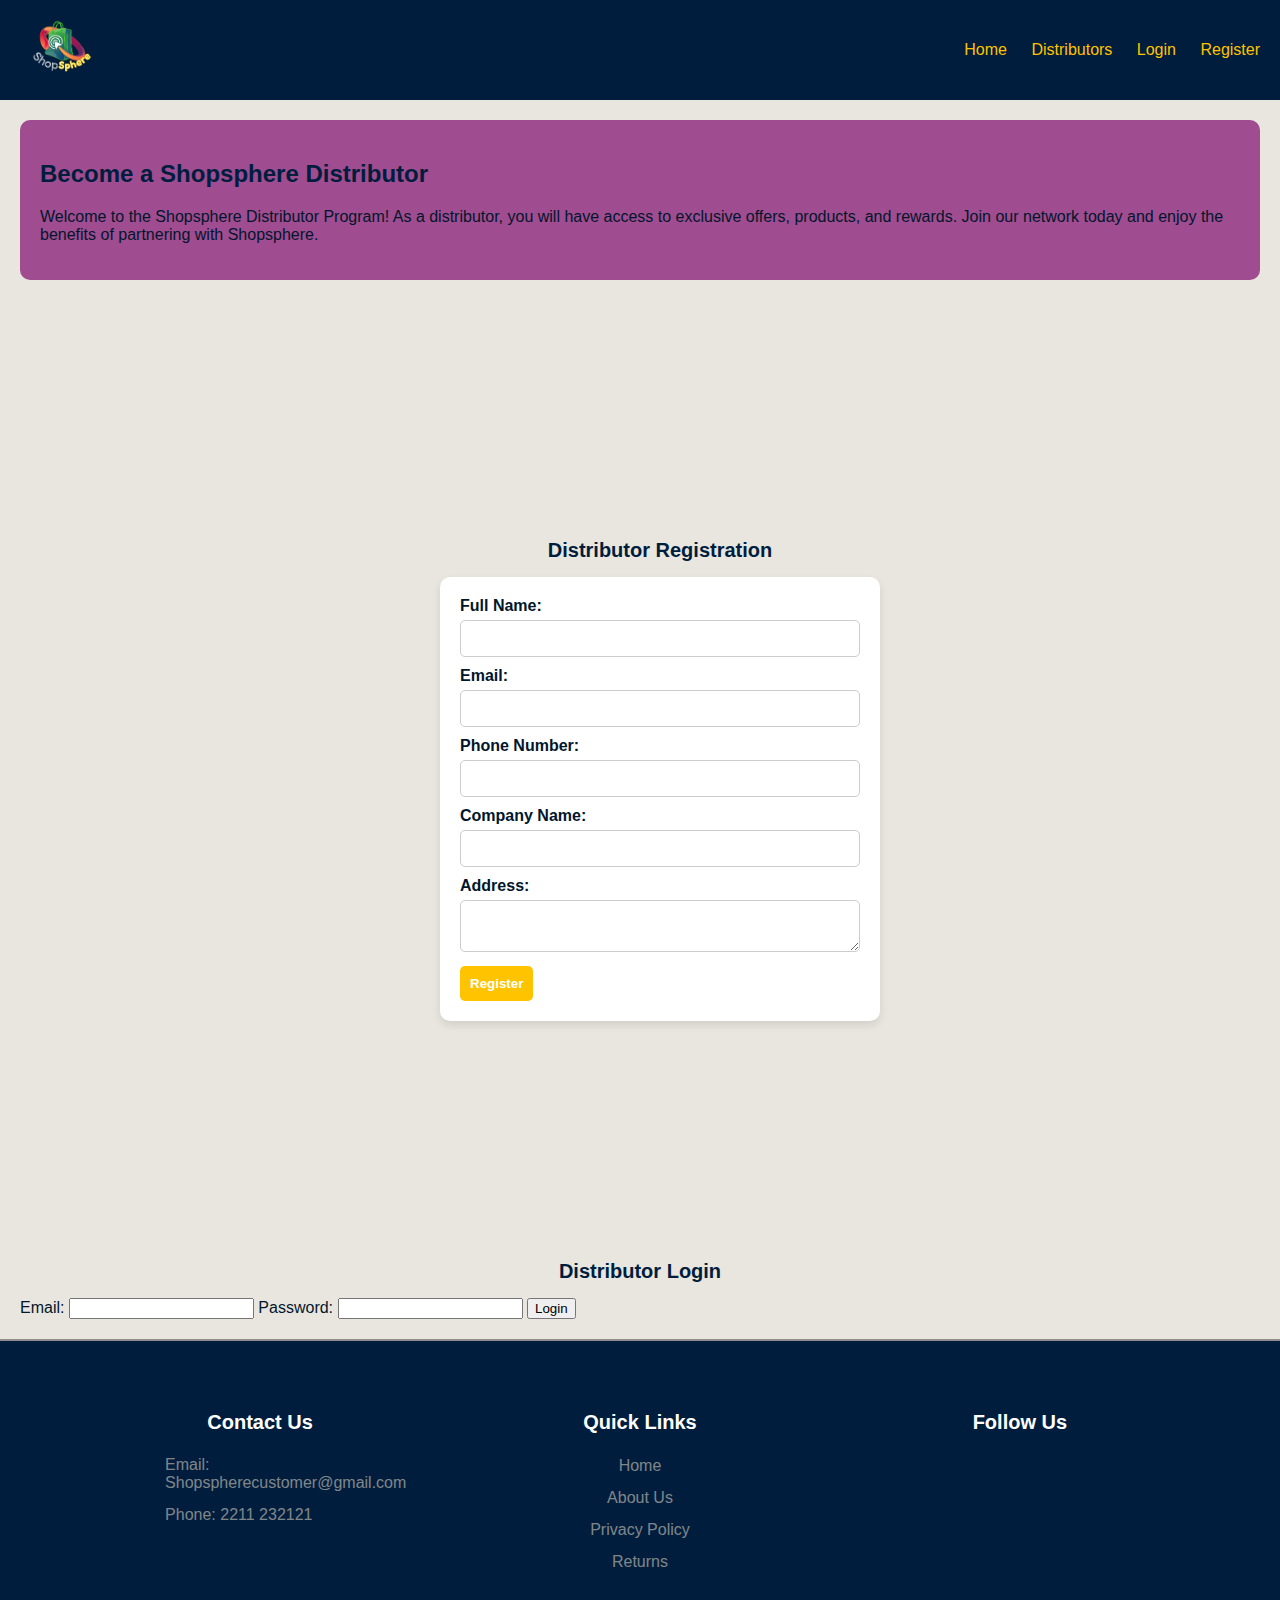
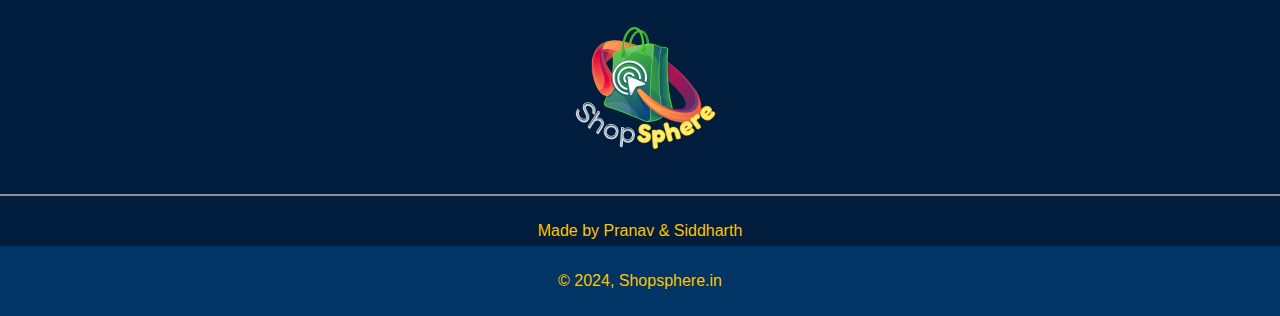
==== distributor.html @ 3c4dfcf7 "18" ====
<!DOCTYPE html>
<html lang="en">

<head>
    <meta charset="UTF-8">
    <meta http-equiv="X-UA-Compatible" content="IE=edge">
    <meta name="viewport" content="width=device-width, initial-scale=1.0">
    <title>Shopsphere - Distributor Page</title>
    <link rel="stylesheet" href="https://cdnjs.cloudflare.com/ajax/libs/font-awesome/6.5.1/css/all.min.css"
        integrity="sha512-DTOQO9RWCH3ppGqcWaEA1BIZOC6xxalwEsw9c2QQeAIftl+Vegovlnee1c9QX4TctnWMn13TZye+giMm8e2LwA=="
        crossorigin="anonymous" referrerpolicy="no-referrer" />
    <link rel="stylesheet" href="distributor.css">
</head>

<body>
    <header>
        <div class="navbar">
            <div class="nav-logo">
                <div class="logo">
                    <img src="Shopspherelogo.png" alt="Shopsphere Logo">
                </div>
            </div>
            <div class="nav-links">
                <a href="index.html">Home</a>
                <a href="distributor.html">Distributors</a>
                <a href="loginform.html">Login</a>
                <a href="registration.html">Register</a>
            </div>
        </div>
    </header>

    <main>
        <section class="distributor-info">
            <h2>Become a Shopsphere Distributor</h2>
            <p>
                Welcome to the Shopsphere Distributor Program! As a distributor, you will have access to exclusive offers, products, and rewards. Join our network today and enjoy the benefits of partnering with Shopsphere.
            </p>
        </section>

        <section class="distributor-registration">
            <h3>Distributor Registration</h3>
            <form action="register_distributor.php" method="POST">
                <label for="name">Full Name:</label>
                <input type="text" id="name" name="name" required>
                
                <label for="email">Email:</label>
                <input type="email" id="email" name="email" required>
                
                <label for="phone">Phone Number:</label>
                <input type="tel" id="phone" name="phone" required>
                
                <label for="company">Company Name:</label>
                <input type="text" id="company" name="company" required>
                
                <label for="address">Address:</label>
                <textarea id="address" name="address" required></textarea>
                
                <button type="submit">Register</button>
            </form>
        </section>

        <section class="distributor-login">
            <h3>Distributor Login</h3>
            <form action="login_distributor.php" method="POST">
                <label for="email-login">Email:</label>
                <input type="email" id="email-login" name="email" required>
                
                <label for="password">Password:</label>
                <input type="password" id="password" name="password" required>
                
                <button type="submit">Login</button>
            </form>
        </section>
    </main>

    <footer>
        <div class="footpanel">
            <div class="fcontent">
                <h3>Contact Us</h3>
                <p>Email: Shopspherecustomer@gmail.com</p>
                <p>Phone: 2211 232121</p>
            </div>
            <div class="fcontent">
                <h3>Quick Links</h3>
                <ul class="links">
                    <li><a href="#">Home</a></li>
                    <li><a href="#">About Us</a></li>
                    <li><a href="#">Privacy Policy</a></li>
                    <li><a href="#">Returns</a></li>
                </ul>
            </div>
            <div class="fcontent">
                <h3>Follow Us</h3>
                <ul class="social">
                    <li><a href="#"><i class="fa-brands fa-facebook"></i></a></li>
                    <li><a href="#"><i class="fa-brands fa-instagram"></i></a></li>
                    <li><a href="#"><i class="fa-brands fa-square-x-twitter"></i></a></li>
                    <li><a href="#"><i class="fa-brands fa-youtube"></i></a></li>
                </ul>
            </div>
        </div>
        <div class="footlogo">
            <a href="#"><img src="Shopspherelogo.png" alt="Shopsphere Logo"></a>
        </div>
        <div class="feat">
            <p class="ps">Made by Pranav & Siddharth <i class="fa-solid fa-heart"></i></p>
        </div>
        <div class="fbar">
            <p class="copyright">&#169; 2024, Shopsphere.in</p>
        </div>
    </footer>
</body>

</html>
---- distributor.css ----
/* General Styles */
body {
    font-family: Arial, sans-serif;
    background-color: #e8e6df; /* Light background color */
    color: #02162b; /* Dark text color */
    margin: 0;
    padding: 0;
}

header .navbar {
    background-color: #001D3D; /* Dark blue background color */
    padding: 10px;
    display: flex;
    justify-content: space-between;
    align-items: center;
}

header .nav-logo img {
    width: 100px;
}

header .nav-links a {
    color: #FFC300; /* Yellow text color */
    margin: 0 10px;
    text-decoration: none;
}
main {
    padding: 20px;
}

main h2, main h3 {
    color: #001D3D; /* Dark blue color */
}

.distributor-info {
    background-color: #9f4c90; /* Violet background color */
    padding: 20px;
    margin-bottom: 20px;
    border-radius: 10px;
}
/* Distributor Registration Section */
.distributor-registration {
    display: flex;
    flex-direction: column; /* Arrange content in a column */
    align-items: center; /* Center the form horizontally */
    justify-content: center; /* Center the form vertically */
    width: 100%; /* Take up full width */
    height: 100vh; /* Take up full height of the viewport */
    padding: 20px; /* Add padding around the form */
}

/* Distributor Registration form */
.distributor-registration form {
    width: 400px; /* Adjust the form width as needed */
    background-color: white; /* Background color for form */
    padding: 20px; /* Add padding inside the form */
    border-radius: 10px; /* Rounded corners */
    box-shadow: 0 4px 8px rgba(0, 0, 0, 0.1); /* Add subtle shadow */
}

/* Form labels */
.distributor-registration label {
    display: block;
    margin-bottom: 5px;
    font-weight: bold;
}

/* Form inputs and textarea */
.distributor-registration input,
.distributor-registration textarea {
    width: 100%;
    padding: 10px;
    margin-bottom: 10px;
    border: 1px solid #ccc;
    border-radius: 5px;
    box-sizing: border-box;
}

/* Form submit button */
.distributor-registration button {
    background-color: #FFC300; /* Primary color */
    color: white;
    border: none;
    padding: 10px;
    border-radius: 5px;
    cursor: pointer;
    font-weight: bold;
}

.distributor-registration button:hover {
    background-color: #e8e6df;
    color: #02162b;
}



footer{
    background-color:#001D3D;
    border-top: 2px solid rgb(146, 140, 140);
    color:white;
    padding-top: 50px;
}
.footpanel{
    width: 1140px;
    margin: auto;
    display: flex;
    justify-content: space-evenly;
}
.fcontent{
    width: 33.3%;
}

h3{
    font-size: 20px;
    margin-bottom: 15px;
    text-align: center;

}
.fcontent p{
    width: 190px;
    margin: auto;
    padding: 7px;
    color:rgba(250, 235, 215, 0.523);
}
.fcontent ul{
    text-align: center;
}
.links{
    padding: 0;
}
.links li{
    width: auto;
    text-align: center;
    list-style-type: none;
    padding: 7px;
    position: relative;
}
.links li::after{
    content: '';
    position: absolute;
    transform: translate(-50%,-50%);
    left: 50%;
    top: 100%;
    width: 0;
    height: 2px;
    background: #FFC300;
    transition-duration: .5s;
}
.links li:hover::after{
    width: 70px;
}
.social{
    text-align: center;
    padding: 0;
}
.social li{
    display: inline-block;
    text-align: center;
    padding: 5px;
}
.social i{
    color:rgba(250, 235, 215, 0.523);
    font-size: 25px;
    transition: 1.2s;
}
.fcontent a{
    color: rgba(250, 235, 215, 0.523);
    text-decoration: none;
}
.fcontent a:hover{
    color:#FFC300;
}
.social i:hover{
    color: #FFC300;
}
.footlogo{
    height: 200px;
    display: flex;
    align-items: center;
    justify-content: center;
    
}
.feat{
    height: 30px;
    border-top: 2px solid rgb(146, 140, 140) ;
    color: #FFC300;
    text-align: center;
    padding-top: 10px;
}
.fbar{
    background: #003566;
    text-align: center;
    padding: 10px 0;
    margin-top: 10px;
}
.fbar p{
    color:#FFC300;
}
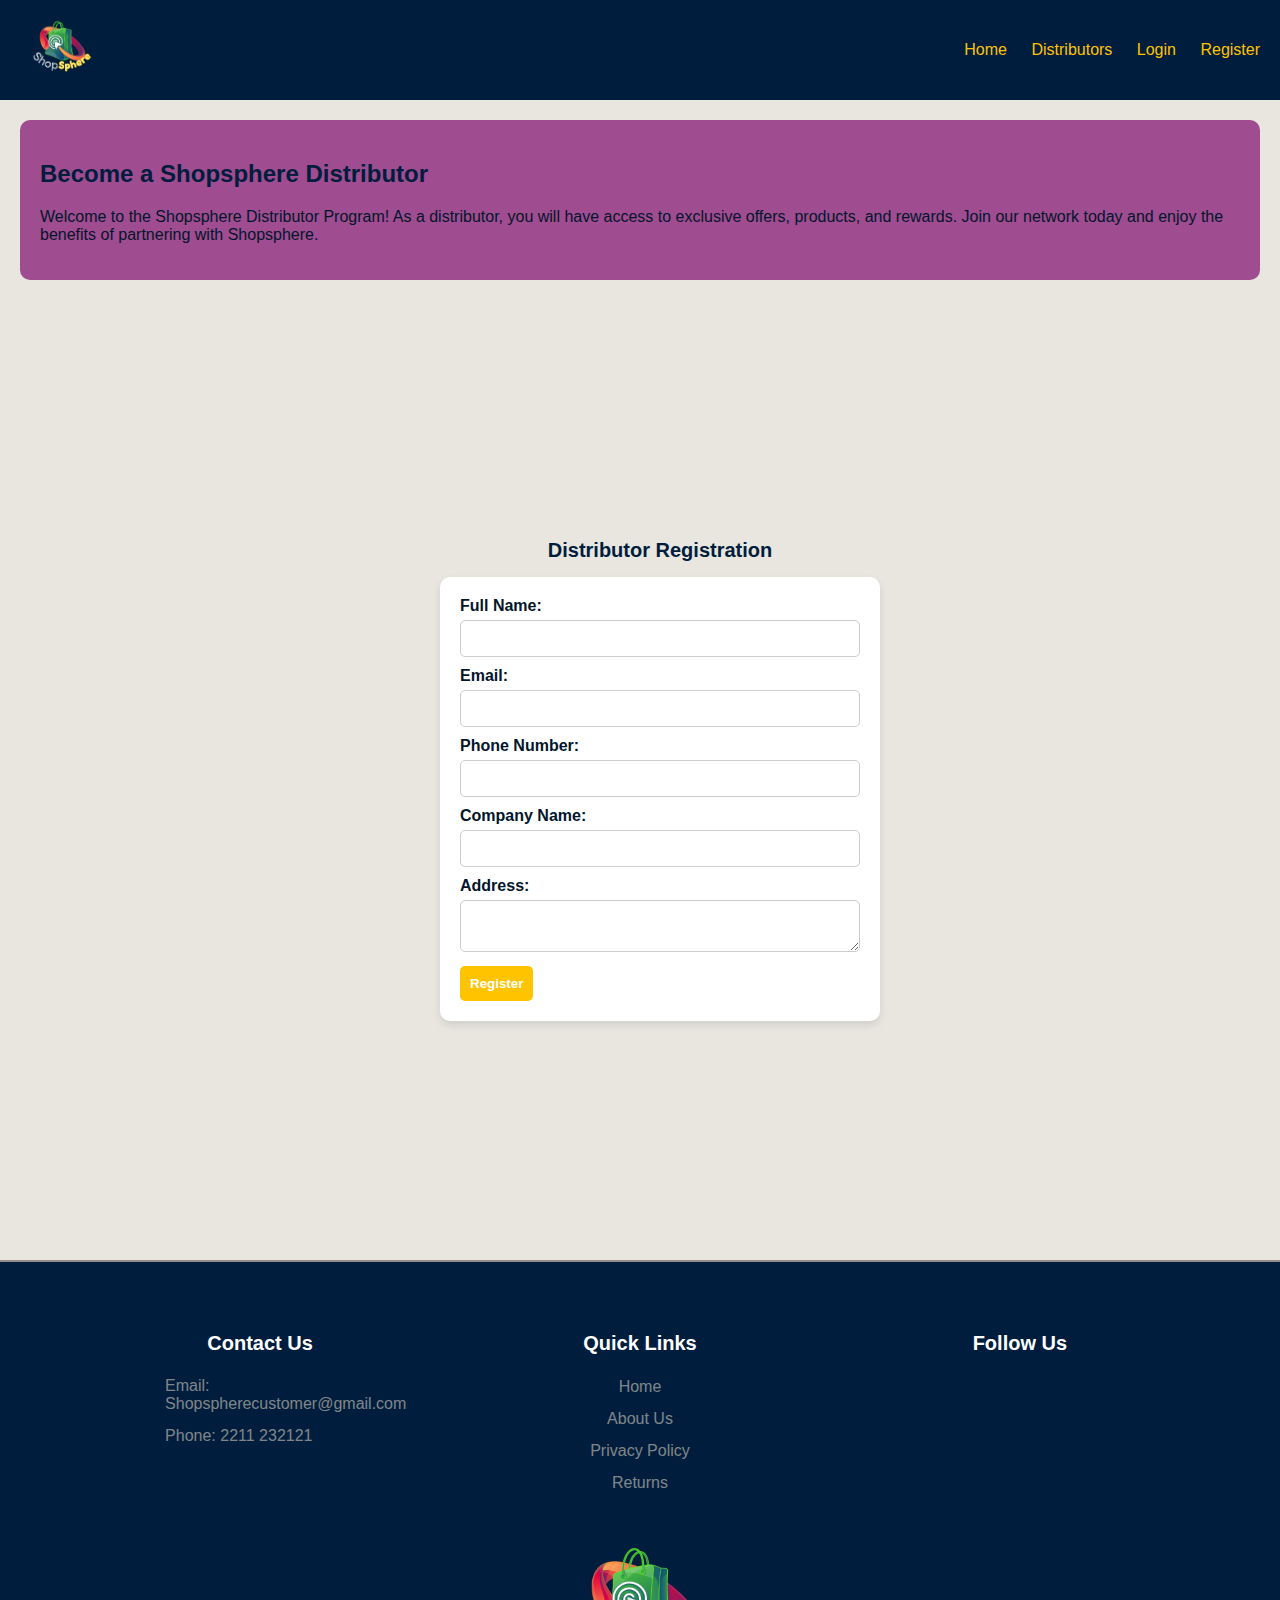
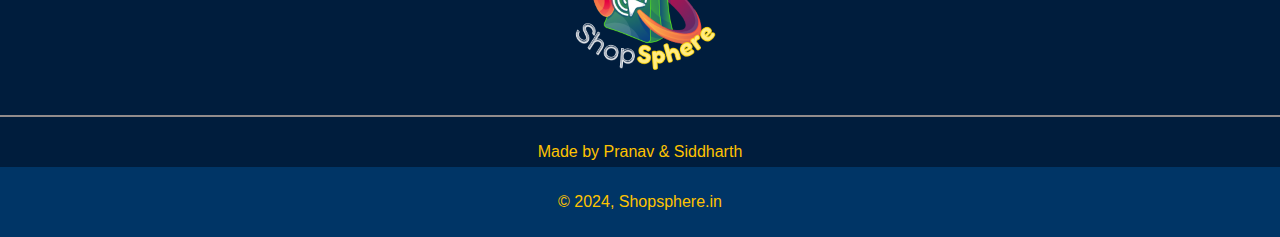
==== commit 69391c90: "19" ====
--- a/distributor.html
+++ b/distributor.html
@@ -59,16 +59,7 @@
             </form>
         </section>
 
-        <section class="distributor-login">
-            <h3>Distributor Login</h3>
-            <form action="login_distributor.php" method="POST">
-                <label for="email-login">Email:</label>
-                <input type="email" id="email-login" name="email" required>
-                
-                <label for="password">Password:</label>
-                <input type="password" id="password" name="password" required>
-                
-                <button type="submit">Login</button>
+        
             </form>
         </section>
     </main>
